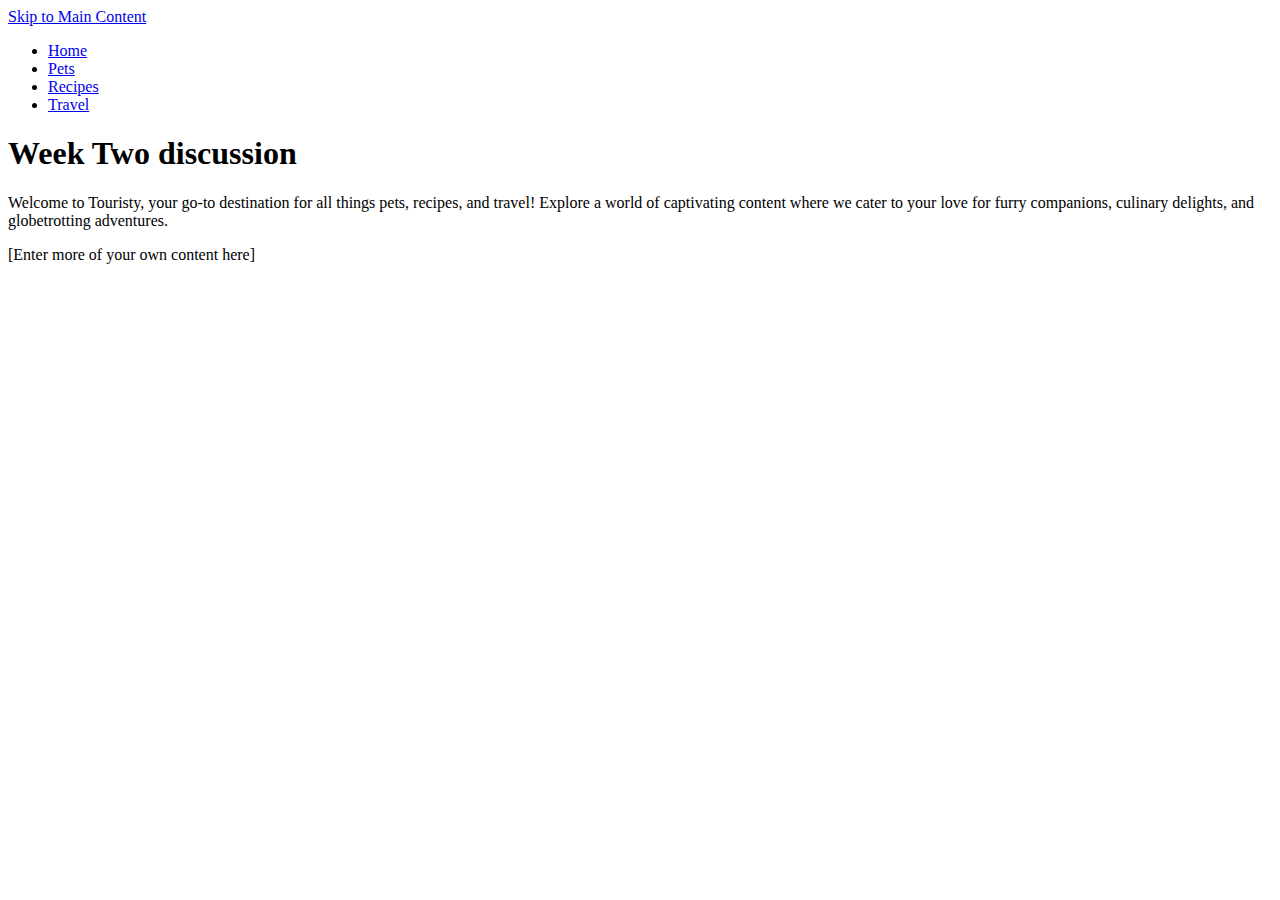
==== index.html @ 5e8af9da "starting hw" ====
<!DOCTYPE html>
<html lang="en">
<head>
    <meta charset="UTF-8">
    <meta name="viewport" content="width=device-width, initial-scale=1.0">
    <title>Index Page</title>
</head>
<body>
    <a href="#main">Skip to Main Content</a>
    <header>
        <nav>
            <ul>
                <li><a href="index.html">Home</a></li>
                <li><a href="pets.html">Pets</a></li>
                <li><a href="recipes.html">Recipes</a></li>
                <li><a href="travel.html">Travel</a></li>
            </ul>
        </nav>
        <h1>Week Two discussion</h1>

    </header>
    <main id="main">
        <div>
            <p>Welcome to Touristy, your go-to destination for all things pets, recipes, and travel! Explore a world of captivating content where we cater to your love for furry companions, culinary delights, and globetrotting adventures. </p>

        </div>

<div>[Enter more of your own content here]</div>
            
            <!-- Jackie Wolf -->
    
        <div></div>
        <div></div>
        <div></div>
        <div></div>
    </main>
    
</body>
</html>
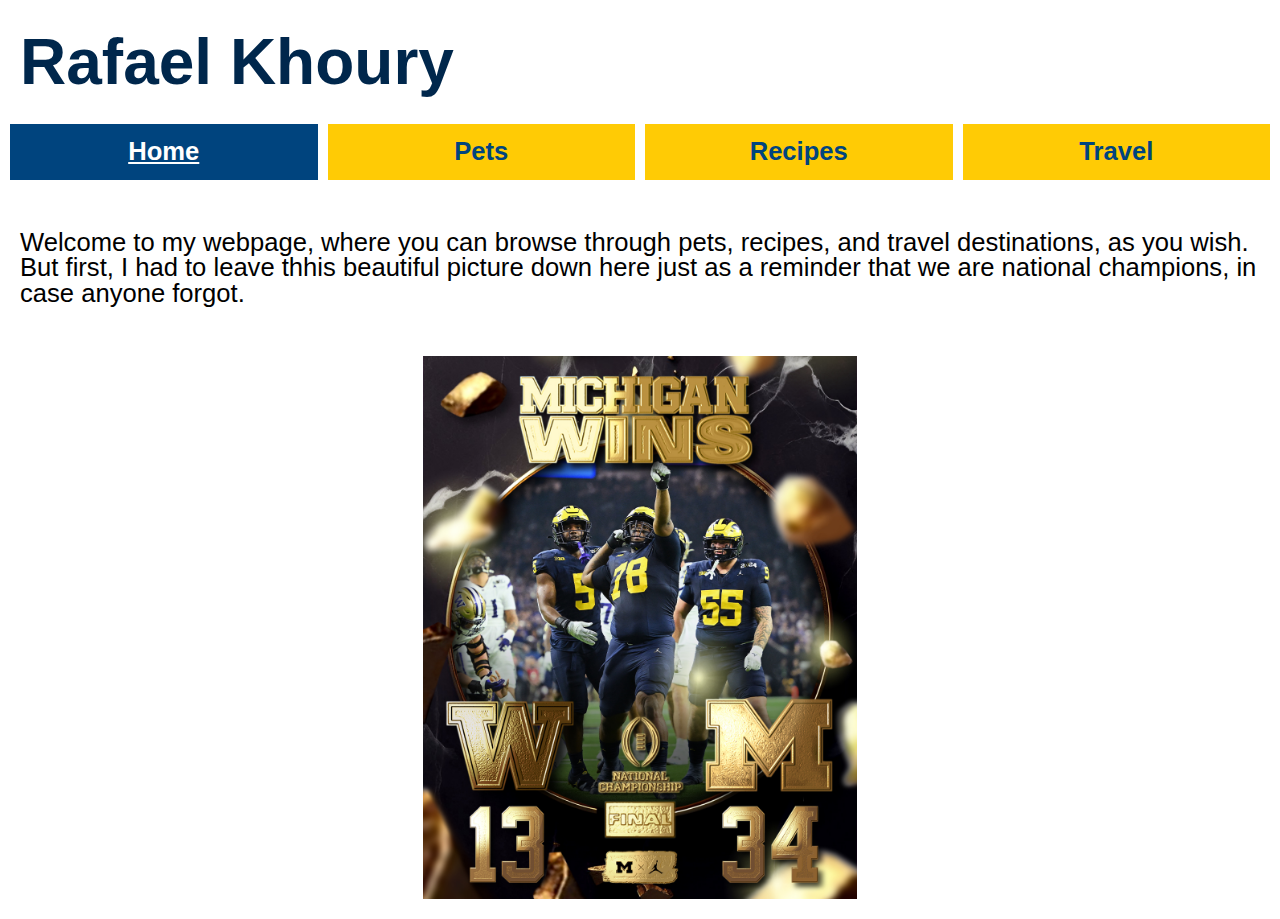
==== commit 16963b07: "finished product" ====
--- a/index.html
+++ b/index.html
@@ -3,36 +3,37 @@
 <head>
     <meta charset="UTF-8">
     <meta name="viewport" content="width=device-width, initial-scale=1.0">
+    <!-- <link rel="icon" type="image/x-icon" href="images/favicon.ico"> -->
+    <link rel="stylesheet" href="css/html5reset.css">
+    <link rel="stylesheet" href="css/index.css">
     <title>Index Page</title>
 </head>
 <body>
-    <a href="#main">Skip to Main Content</a>
+    <a href="#main" class="skip-to-hidden" tabindex="0">Skip to Main Content</a>
     <header>
-        <nav>
-            <ul>
-                <li><a href="index.html">Home</a></li>
-                <li><a href="pets.html">Pets</a></li>
-                <li><a href="recipes.html">Recipes</a></li>
-                <li><a href="travel.html">Travel</a></li>
-            </ul>
-        </nav>
-        <h1>Week Two discussion</h1>
+        <h1>Rafael Khoury</h1>
 
+        <div class="nav-bar">
+            <nav>
+                <ul>
+                    <li class="index-nav active"><a href="index.html">Home</a></li>
+                    <li class="pets-nav"><a href="pets.html">Pets</a></li>
+                    <li class="recipes-nav"><a href="recipes.html">Recipes</a></li>
+                    <li class="travel-nav"><a href="travel.html">Travel</a></li>
+                </ul>
+            </nav>
+        </div>
     </header>
     <main id="main">
         <div>
-            <p>Welcome to Touristy, your go-to destination for all things pets, recipes, and travel! Explore a world of captivating content where we cater to your love for furry companions, culinary delights, and globetrotting adventures. </p>
+            <p class="intro">Welcome to my webpage, where you can browse through pets, recipes, and travel destinations, as you wish. But first, I had to leave thhis beautiful picture down here just as a reminder that we are national champions, in case anyone forgot. </p>
 
         </div>
 
-<div>[Enter more of your own content here]</div>
+        <div class="umich-champs"><img src="images/michigan-champs.jpg" alt="Michigan national champs"></div>
             
             <!-- Jackie Wolf -->
     
-        <div></div>
-        <div></div>
-        <div></div>
-        <div></div>
     </main>
     
 </body>
--- a/css/index.css
+++ b/css/index.css
@@ -0,0 +1,128 @@
+body {
+    font-family: Arial, sans-serif;
+    margin: 0;
+    padding: 0;
+}
+
+h1 {
+    background-color: white; /* Michigan blue */
+    color: #00274C;
+    display: flex;
+    align-items: center;
+    padding: 20px;
+    font-size: 5vw;
+    margin-top: 10px;
+    font-weight: bold;
+    
+}
+
+.nav-bar {
+    /* background-color: #FFCB05; Michigan maize */
+    padding: 10px;
+}
+
+.nav-bar ul {
+    list-style-type: none;
+    margin: 0;
+    padding: 0;
+    text-align: center;
+    display: grid;
+    grid-template-columns: 1fr 1fr 1fr 1fr;
+    gap: 10px;
+}
+
+.nav-bar li a {
+    display: block;
+    padding: 15px;
+    color: #00447E;
+    text-decoration: none;
+    font-size: 2vw;
+    font-weight: bold;
+    text-align: center;
+}
+
+.index-nav {
+    background-color: #FFCB05;
+}
+
+.pets-nav {
+    background-color: #FFCB05;
+}
+
+.recipes-nav {
+    background-color: #FFCB05;
+}
+
+.travel-nav {
+    background-color: #FFCB05;
+}
+
+
+
+.nav-bar a {
+    color: #00274C; /* Michigan blue */
+    text-decoration: none;
+    font-size: 20px;
+}
+
+.nav-bar a:hover {
+    text-decoration: underline;
+}
+
+#main {
+    margin-top: 20px;
+    padding: 20px;
+}
+
+.intro {
+    font-size: 2vw;
+    text-align: left;
+}
+
+img {
+    width: 35%;
+    max-width: 50%;
+    height: auto;
+    display: block;
+    margin: 0 auto;
+}
+
+.umich-champs {
+    margin-top: 50px;
+}
+
+.nav-bar .active {
+    background-color: #00447E; /* Darker blue for active tab */
+}
+
+.nav-bar .active a{
+    color: #FFFFFF; /* Darker blue for active tab */
+    text-decoration: underline;
+    pointer-events: none;
+    cursor: default;
+}
+
+.skip-to-hidden {
+    position: absolute!important;
+    overflow: hidden;
+    width: 1px;
+    height: 1px;
+    display: block;
+    text-align: center;
+}
+
+.skip-to-hidden:focus {
+    position: static!important;
+    overflow: visible;
+    width: auto;
+    height: auto;
+}
+
+@media (prefers-reduced-motion: reduce) {
+    /* Disable animations */
+    /* Example: */
+    .animated-element {
+      animation: none !important;
+      transition: none !important;
+    }
+  }